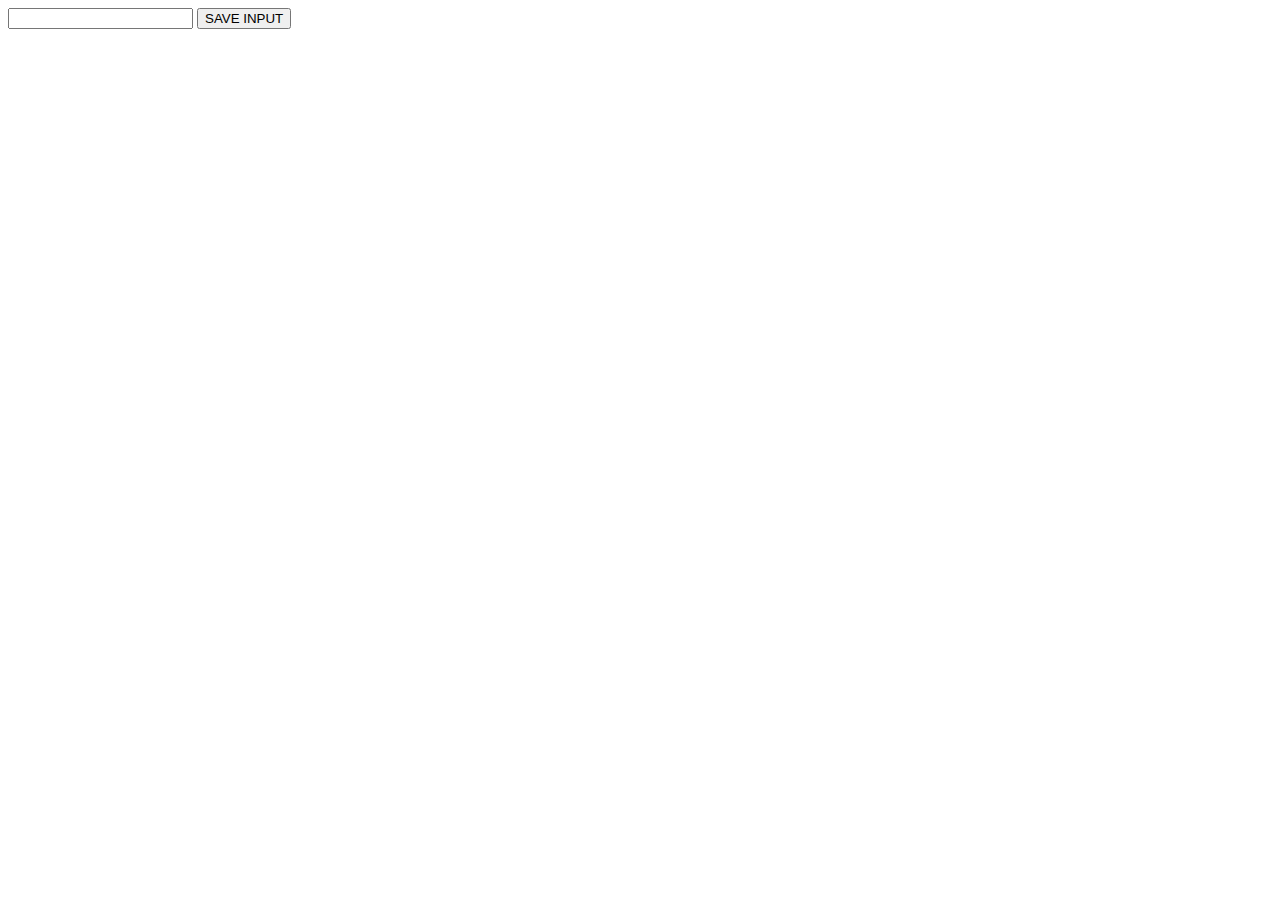
==== Chrome-Extension/index.html @ bd237214 "Added Chrome Extension project" ====
<!DOCTYPE html>
<html lang="en">
<head>
    <meta charset="UTF-8">
    <meta http-equiv="X-UA-Compatible" content="IE=edge">
    <meta name="viewport" content="width=device-width, initial-scale=1.0">
    <title>Document</title>
</head>
<body>
    <input type="text" id="input-el">
    <button id="input-btn">SAVE INPUT</button>
</body>
</html>
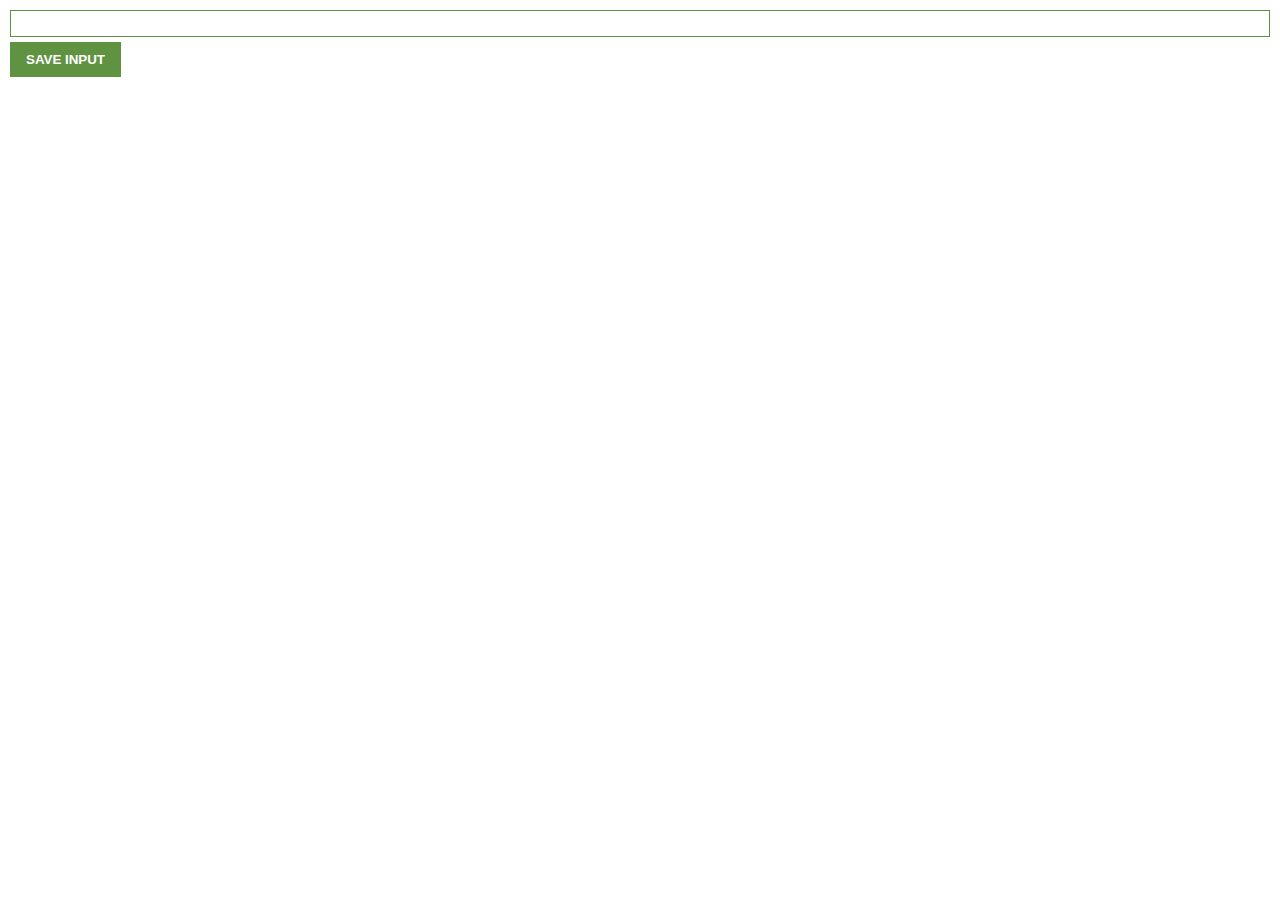
==== commit eff9b0d6: "Updated the project" ====
--- a/Chrome-Extension/index.html
+++ b/Chrome-Extension/index.html
@@ -5,9 +5,16 @@
     <meta http-equiv="X-UA-Compatible" content="IE=edge">
     <meta name="viewport" content="width=device-width, initial-scale=1.0">
     <title>Document</title>
+    <link rel="stylesheet" href="index.css">
 </head>
 <body>
     <input type="text" id="input-el">
     <button id="input-btn">SAVE INPUT</button>
+
+    <ul id="ul-el"></ul>
+
+    <!-- <div id="container"></div> -->
+
+    <script src="script.js"></script>
 </body>
 </html>--- a/Chrome-Extension/index.css
+++ b/Chrome-Extension/index.css
@@ -0,0 +1,25 @@
+* {
+    box-sizing: border-box;
+}
+
+body {
+    margin: 0;
+    padding: 10px;
+    font-family: Arial, Helvetica, sans-serif;
+}
+
+input {
+    width: 100%;
+    padding: 5px 10px;
+    border: 1.6px solid #5f9341;
+}
+
+button {
+    background-color: #5f9341;
+    color: #fff;
+    border: none;
+    padding: 10px 16px;
+    margin-top: 5px;
+    font-weight: bold;
+    cursor: pointer;
+}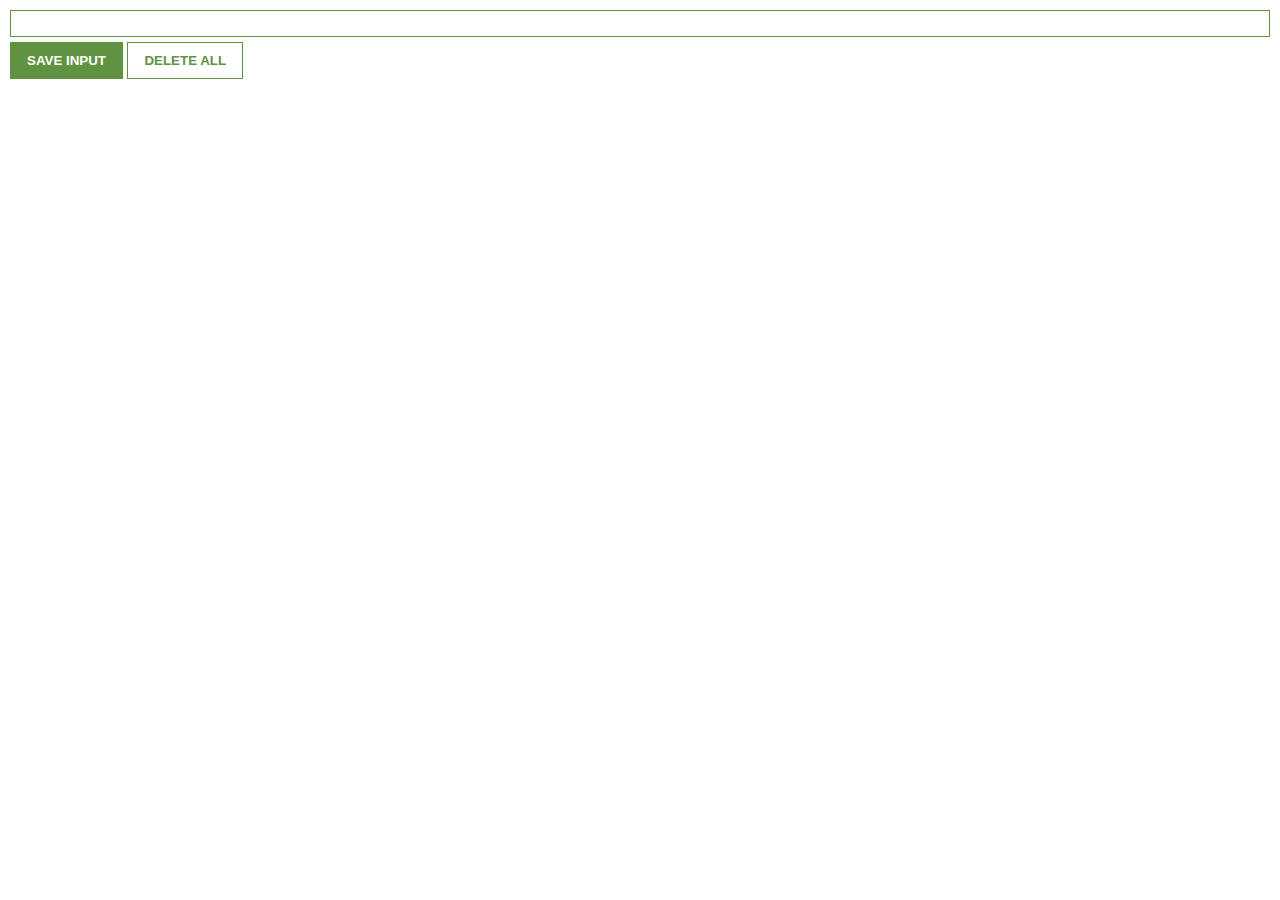
==== commit d1e872ea: "Added delete button" ====
--- a/Chrome-Extension/index.html
+++ b/Chrome-Extension/index.html
@@ -10,6 +10,7 @@
 <body>
     <input type="text" id="input-el">
     <button id="input-btn">SAVE INPUT</button>
+    <button id="delete-btn">DELETE ALL</button>
 
     <ul id="ul-el"></ul>
 
--- a/Chrome-Extension/index.css
+++ b/Chrome-Extension/index.css
@@ -6,6 +6,7 @@
     margin: 0;
     padding: 10px;
     font-family: Arial, Helvetica, sans-serif;
+    min-width: 400px;
 }
 
 input {
@@ -17,9 +18,28 @@
 button {
     background-color: #5f9341;
     color: #fff;
-    border: none;
+    border: 1px solid #5f9341;
     padding: 10px 16px;
     margin-top: 5px;
     font-weight: bold;
     cursor: pointer;
+}
+
+#delete-btn {
+    background-color: #fff;
+    color: #5f9341;
+}
+
+ul {
+    list-style-type: none;
+    padding: 0;
+    margin-top: 24px;
+}
+
+li {
+    margin: 6px 0;
+}
+
+li a {
+    color: #5f9341;
 }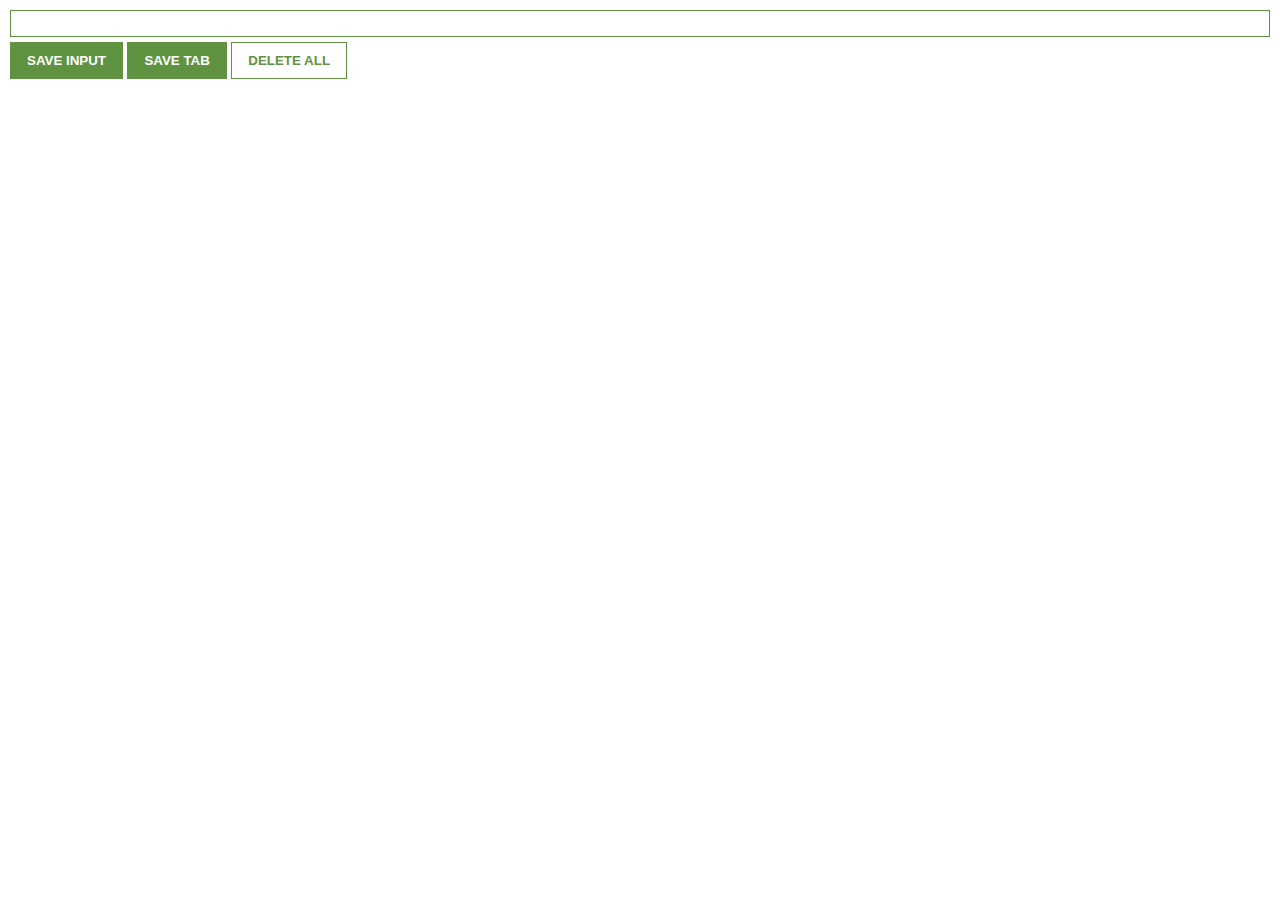
==== commit f5b78e95: "Updated the project" ====
--- a/Chrome-Extension/index.html
+++ b/Chrome-Extension/index.html
@@ -10,6 +10,7 @@
 <body>
     <input type="text" id="input-el">
     <button id="input-btn">SAVE INPUT</button>
+    <button id="tab-btn">SAVE TAB</button>
     <button id="delete-btn">DELETE ALL</button>
 
     <ul id="ul-el"></ul>
